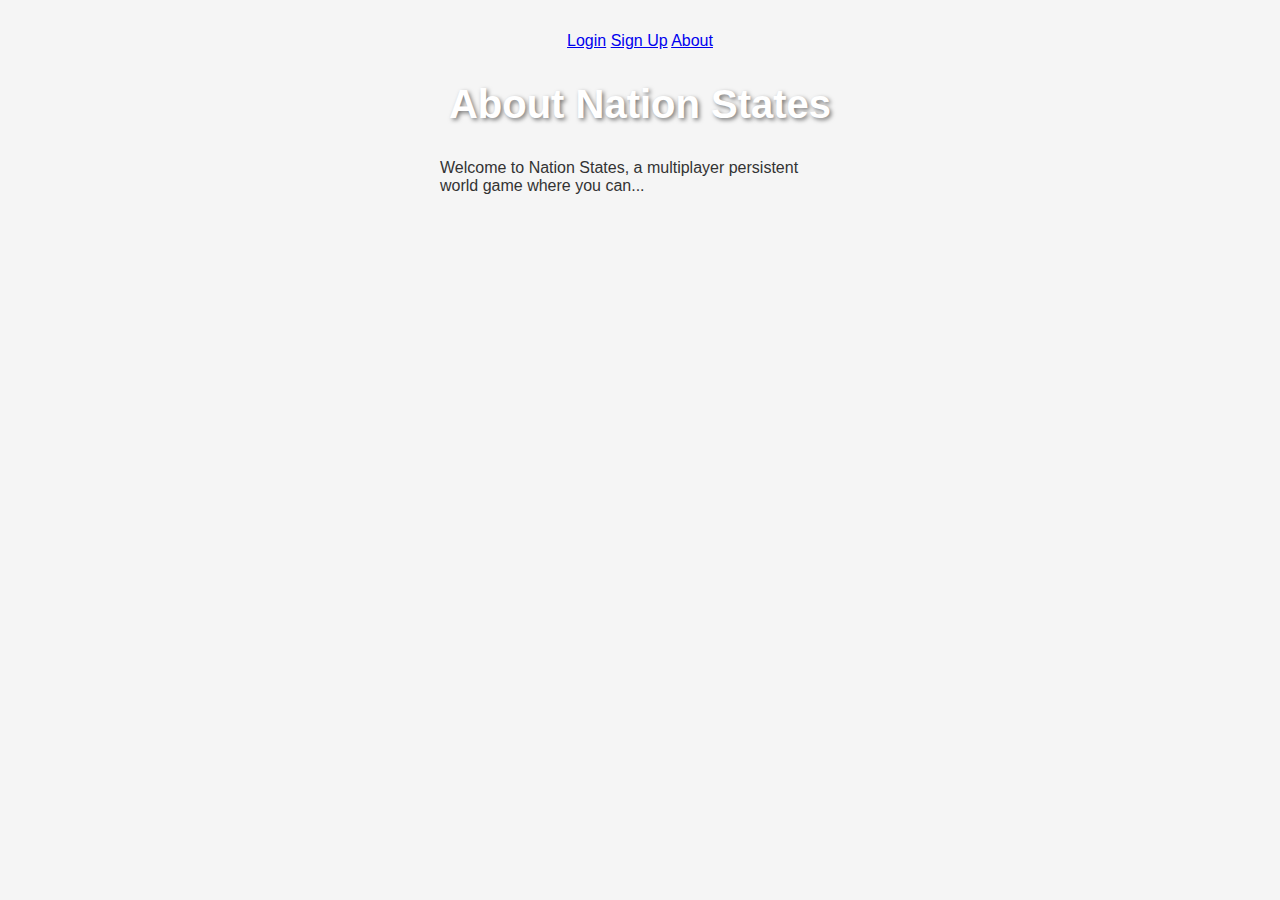
==== about.html @ ac26760c "added about" ====
<!DOCTYPE html>
<html lang="en">
<head>
    <meta charset="UTF-8">
    <meta name="viewport" content="width=device-width, initial-scale=1.0">
    <title>About - Nation States</title>
    <link rel="stylesheet" href="style.css">
    <!-- Use same navigation styles -->
    <style>
        /* Copy the navigation styles from index.html */
    </style>
</head>
<body>
    <nav class="nav-container">
        <div class="nav-content">
            <div class="nav-links">
                <a href="index.html">Login</a>
                <a href="index.html" onclick="showSignupForm()">Sign Up</a>
                <a href="about.html">About</a>
            </div>
        </div>
    </nav>

    <div class="container">
        <h1>About Nation States</h1>
        <div class="content">
            <p>Welcome to Nation States, a multiplayer persistent world game where you can...</p>
            <!-- Add your game description here -->
        </div>
    </div>
</body>
</html>
---- style.css ----
:root {
    --primary-color: #007bff;
    --primary-dark: #0056b3;
    --background-color: #f5f5f5;
    --text-color: #333;
    --error-color: #dc3545;
    --success-color: #28a745;
}

* {
    margin: 0;
    padding: 0;
    box-sizing: border-box;
    font-family: -apple-system, BlinkMacSystemFont, 'Segoe UI', Roboto, Oxygen, Ubuntu, Cantarell, sans-serif;
}

body {
    background-color: var(--background-color);
    color: var(--text-color);
    min-height: 100vh;
    display: flex;
    flex-direction: column;
    align-items: center;
    padding: 2rem;
    background-image: url('images/background.jpg');
    background-repeat: no-repeat;
    background-size: cover;
    background-position: center;
}

.container {
    width: 100%;
    max-width: 400px;
    position: relative;
    margin-top: 2rem;
}

h1 {
    text-align: center;
    margin-bottom: 2rem;
    color: white;
    font-size: 2.5rem;
    text-shadow: 2px 2px 4px rgba(0, 0, 0, 0.5);
}

.form-container {
    background: white;
    padding: 2rem;
    border-radius: 8px;
    box-shadow: 0 4px 6px rgba(0, 0, 0, 0.1);
    margin-bottom: 1rem;
}

h2 {
    margin-bottom: 1.5rem;
    color: var(--text-color);
    text-align: center;
}

.form-group {
    margin-bottom: 1rem;
}

label {
    display: block;
    margin-bottom: 0.5rem;
    color: var(--text-color);
    font-weight: 500;
}

input {
    width: 100%;
    padding: 0.75rem;
    border: 1px solid #ddd;
    border-radius: 4px;
    font-size: 1rem;
    transition: border-color 0.3s ease;
}

input:focus {
    outline: none;
    border-color: var(--primary-color);
}

button {
    width: 100%;
    padding: 0.75rem;
    background-color: var(--primary-color);
    color: white;
    border: none;
    border-radius: 4px;
    font-size: 1rem;
    cursor: pointer;
    transition: background-color 0.3s ease;
}

button:hover {
    background-color: var(--primary-dark);
}

#signup-button {
    position: absolute;
    top: -4rem;
    right: 0;
    width: auto;
    padding: 0.5rem 1rem;
}

#signup-form {
    display: none;
}

.error-message {
    color: var(--error-color);
    font-size: 0.875rem;
    margin-top: 0.5rem;
    display: none;
}

.success-message {
    color: var(--success-color);
    font-size: 0.875rem;
    margin-top: 0.5rem;
    display: none;
}

@media (max-width: 480px) {
    .container {
        padding: 1rem;
    }

    h1 {
        font-size: 2rem;
    }

    #signup-button {
        top: -3rem;
    }
}
/* Add these styles to your style.css */

.button-group {
    position: absolute;
    top: -4rem;
    right: 0;
    display: flex;
    gap: 1rem;
}

#back-button {
    background-color: #6c757d; /* Different color to distinguish from signup */
    width: auto;
    padding: 0.5rem 1rem;
}

#back-button:hover {
    background-color: #5a6268;
}

#signup-button {
    position: static; /* Remove absolute positioning */
    width: auto;
    padding: 0.5rem 1rem;
}

@media (max-width: 480px) {
    .button-group {
        top: -3rem;
    }
}
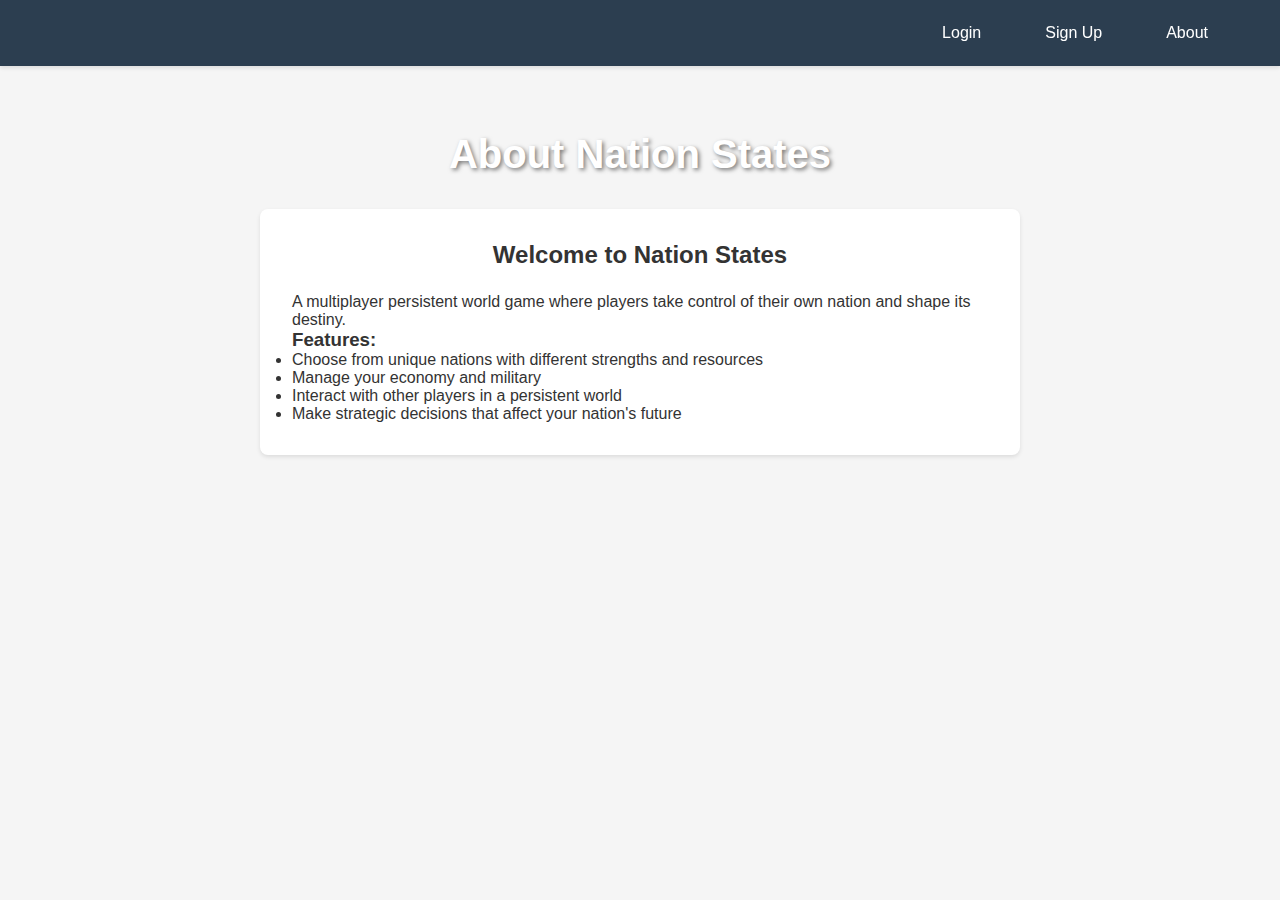
==== commit 2563baf4: "101" ====
--- a/about.html
+++ b/about.html
@@ -5,9 +5,59 @@
     <meta name="viewport" content="width=device-width, initial-scale=1.0">
     <title>About - Nation States</title>
     <link rel="stylesheet" href="style.css">
-    <!-- Use same navigation styles -->
     <style>
-        /* Copy the navigation styles from index.html */
+        /* Copy the same navigation styles from index.html */
+        .nav-container {
+            position: fixed;
+            top: 0;
+            left: 0;
+            right: 0;
+            background-color: #2c3e50;
+            padding: 1rem;
+            box-shadow: 0 2px 4px rgba(0, 0, 0, 0.1);
+            z-index: 1000;
+        }
+
+        .nav-content {
+            display: flex;
+            justify-content: flex-end;
+            max-width: 1200px;
+            margin: 0 auto;
+            padding: 0 1rem;
+        }
+
+        .nav-links {
+            display: flex;
+            gap: 2rem;
+        }
+
+        .nav-links a {
+            color: white;
+            text-decoration: none;
+            font-weight: 500;
+            padding: 0.5rem 1rem;
+            border-radius: 4px;
+            transition: background-color 0.3s ease;
+        }
+
+        .nav-links a:hover {
+            background-color: #34495e;
+        }
+
+        .container {
+            margin-top: 80px;
+            padding: 20px;
+            max-width: 800px;
+            margin-left: auto;
+            margin-right: auto;
+        }
+
+        .content {
+            background: white;
+            padding: 2rem;
+            border-radius: 8px;
+            box-shadow: 0 2px 4px rgba(0, 0, 0, 0.1);
+        }
     </style>
 </head>
 <body>
@@ -15,7 +65,7 @@
         <div class="nav-content">
             <div class="nav-links">
                 <a href="index.html">Login</a>
-                <a href="index.html" onclick="showSignupForm()">Sign Up</a>
+                <a href="index.html">Sign Up</a>
                 <a href="about.html">About</a>
             </div>
         </div>
@@ -24,8 +74,16 @@
     <div class="container">
         <h1>About Nation States</h1>
         <div class="content">
-            <p>Welcome to Nation States, a multiplayer persistent world game where you can...</p>
-            <!-- Add your game description here -->
+            <h2>Welcome to Nation States</h2>
+            <p>A multiplayer persistent world game where players take control of their own nation and shape its destiny.</p>
+            
+            <h3>Features:</h3>
+            <ul>
+                <li>Choose from unique nations with different strengths and resources</li>
+                <li>Manage your economy and military</li>
+                <li>Interact with other players in a persistent world</li>
+                <li>Make strategic decisions that affect your nation's future</li>
+            </ul>
         </div>
     </div>
 </body>
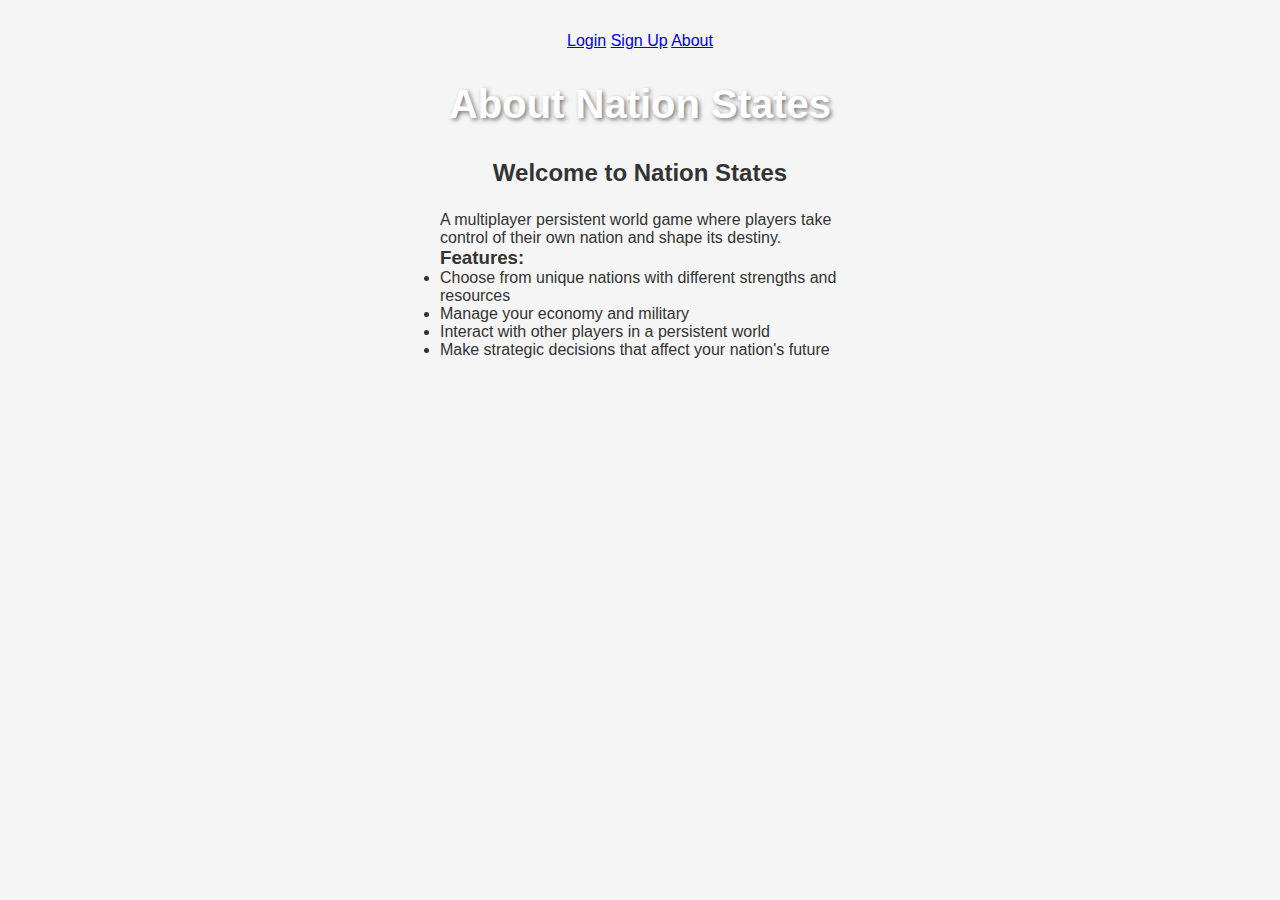
==== commit 0c856714: "104" ====
--- a/about.html
+++ b/about.html
@@ -6,58 +6,7 @@
     <title>About - Nation States</title>
     <link rel="stylesheet" href="style.css">
     <style>
-        /* Copy the same navigation styles from index.html */
-        .nav-container {
-            position: fixed;
-            top: 0;
-            left: 0;
-            right: 0;
-            background-color: #2c3e50;
-            padding: 1rem;
-            box-shadow: 0 2px 4px rgba(0, 0, 0, 0.1);
-            z-index: 1000;
-        }
-
-        .nav-content {
-            display: flex;
-            justify-content: flex-end;
-            max-width: 1200px;
-            margin: 0 auto;
-            padding: 0 1rem;
-        }
-
-        .nav-links {
-            display: flex;
-            gap: 2rem;
-        }
-
-        .nav-links a {
-            color: white;
-            text-decoration: none;
-            font-weight: 500;
-            padding: 0.5rem 1rem;
-            border-radius: 4px;
-            transition: background-color 0.3s ease;
-        }
-
-        .nav-links a:hover {
-            background-color: #34495e;
-        }
-
-        .container {
-            margin-top: 80px;
-            padding: 20px;
-            max-width: 800px;
-            margin-left: auto;
-            margin-right: auto;
-        }
-
-        .content {
-            background: white;
-            padding: 2rem;
-            border-radius: 8px;
-            box-shadow: 0 2px 4px rgba(0, 0, 0, 0.1);
-        }
+        /* Any additional styles specific to about.html go here */
     </style>
 </head>
 <body>
